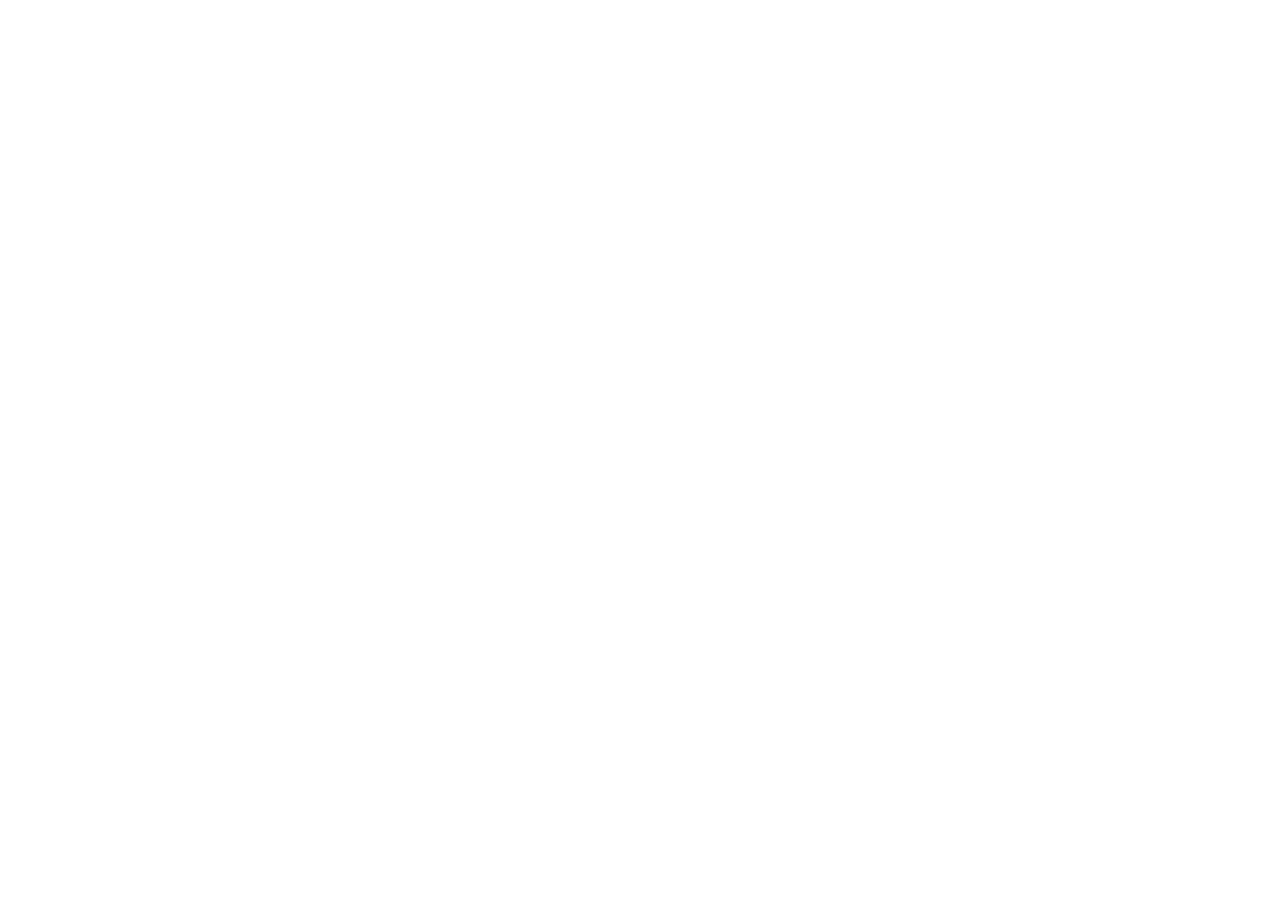
==== index.html @ 0b9408a0 "Lab06 solved" ====
<!DOCTYPE html>
<html lang="en">
<head>
    <meta charset="UTF-8">
    <meta http-equiv="X-UA-Compatible" content="IE=edge">
    <meta name="viewport" content="width=device-width, initial-scale=1.0">
    <title>Homepage</title>
</head>
<body>
    
</body>
</html>
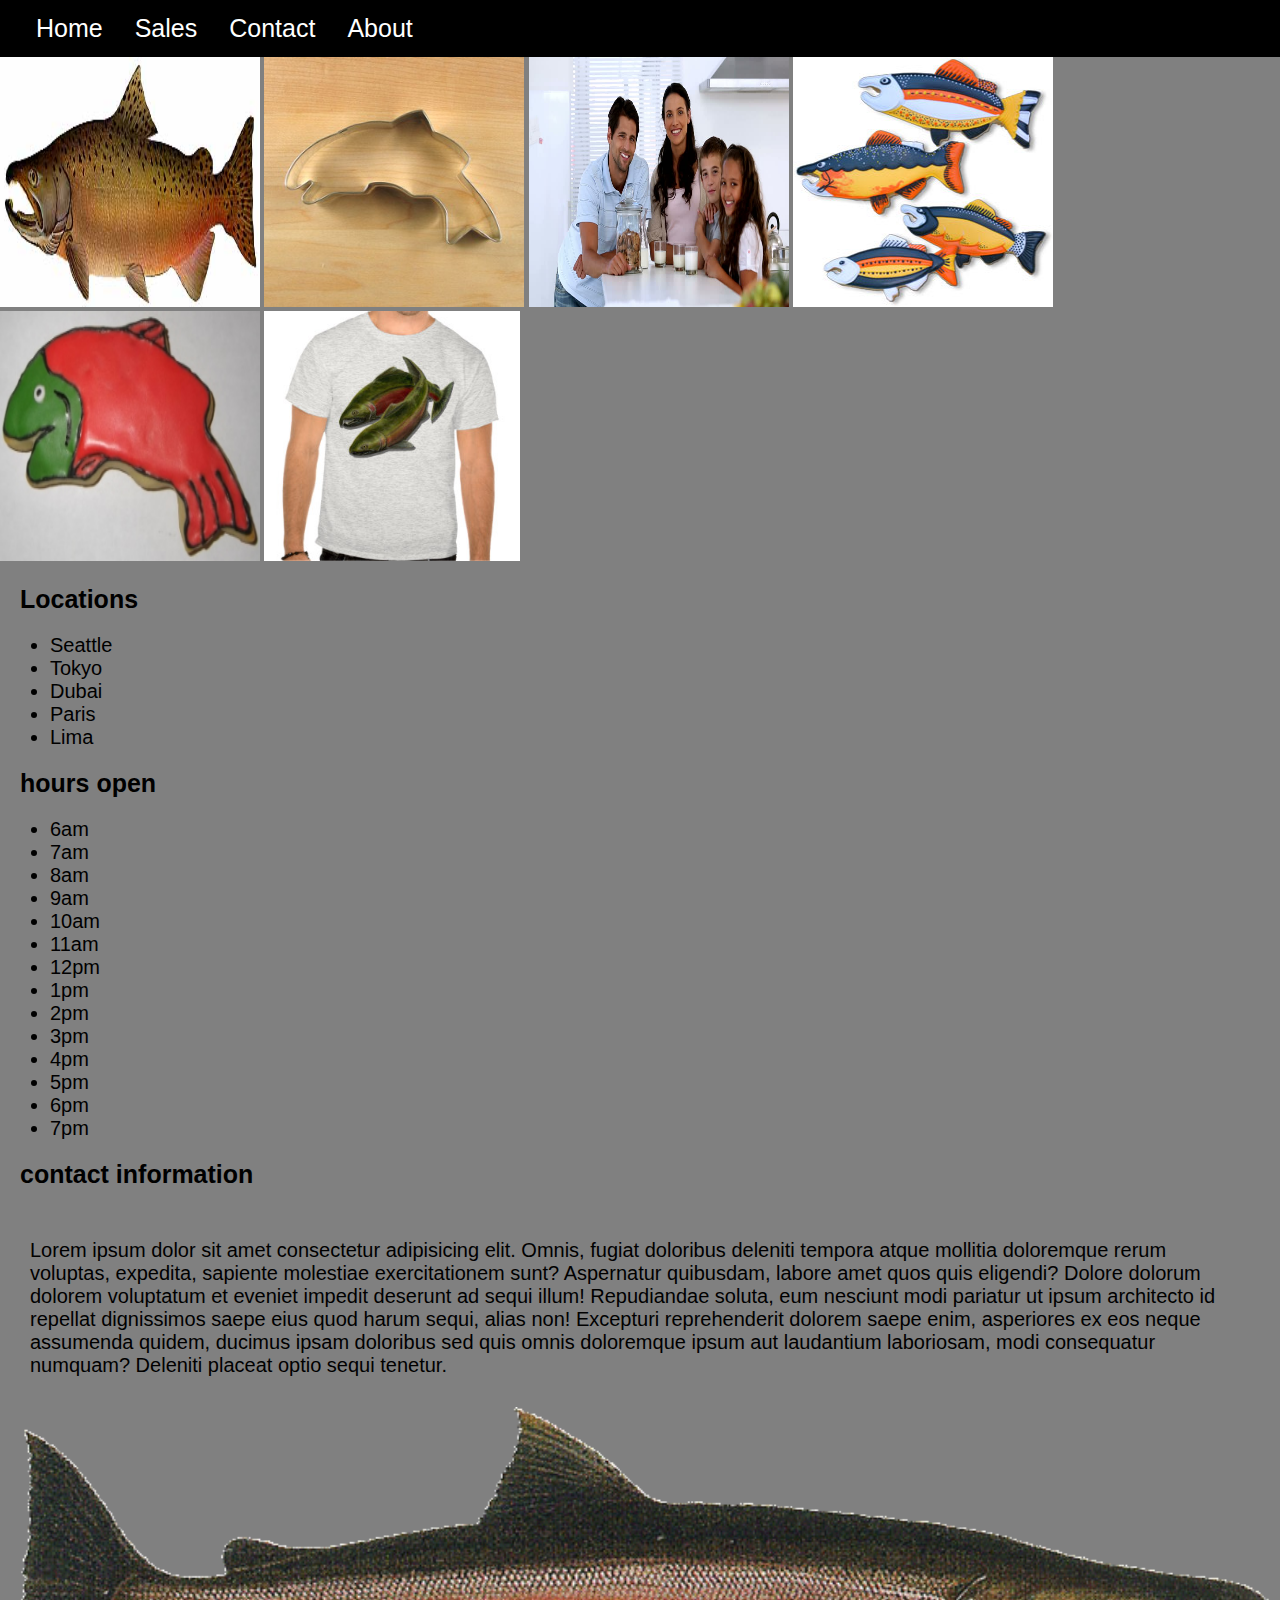
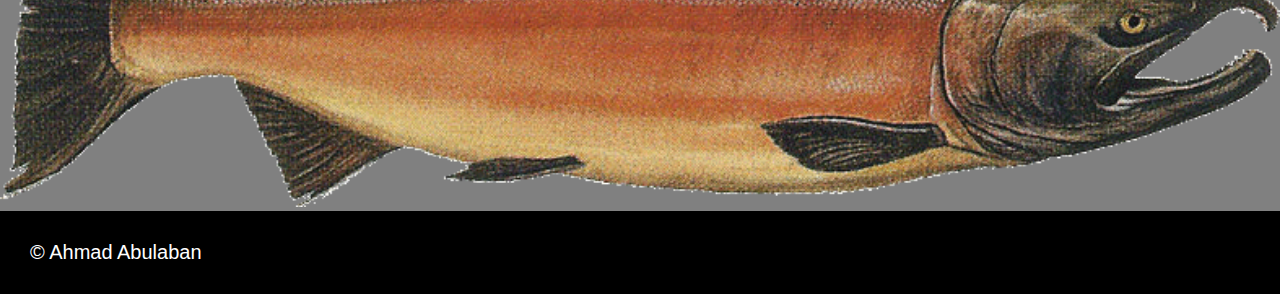
==== commit c5b56a20: "lab08b" ====
--- a/index.html
+++ b/index.html
@@ -5,8 +5,75 @@
     <meta http-equiv="X-UA-Compatible" content="IE=edge">
     <meta name="viewport" content="width=device-width, initial-scale=1.0">
     <title>Homepage</title>
+    <link rel="stylesheet" href="reset.css">
+    <link rel="stylesheet" href="css/style.css">
 </head>
 <body>
-    
+    <header>
+        <nav id="headF">
+        <ul>
+            <li><a class="active" href="index.html">Home</a></li>
+            <li><a href="sales.html">Sales</a></li>
+            <li><a href="#contact">Contact</a></li>
+            <li><a href="#about">About</a></li>
+        </ul>
+    </nav>
+    </header>
+    <main>
+       <section id="images">
+           <img src="Images/chinook.jpg" alt="chinook" width="260" height="250">
+           <img src="Images/cutter.jpeg" alt="cutter" width="260" height="250">
+           <img src="Images/family.jpg" alt="family" width="260" height="250">
+           <img src="Images/fish.jpg" alt="fish" width="260" height="250">
+           <img src="Images/frosted-cookie.jpg" alt="frosted-cookie" width="260" height="250">
+           <img src="Images/shirt.jpg" alt="shirt" width="256" height="250">
+       </section>
+
+       
+
+       <h2>Locations</h2>
+        <div id="First">
+           <ul>
+           <li>Seattle</li>
+           <li>Tokyo</li>
+           <li>Dubai</li>
+           <li>Paris</li>
+           <li>Lima</li>
+           </ul>
+        </div>
+
+        <h2>hours open</h2>
+        <div id="First">
+           <ul>
+           <li>6am</li>
+           <li>7am</li>
+           <li>8am</li>
+           <li>9am</li>
+           <li>10am</li>
+           <li>11am</li>
+           <li>12pm</li>
+           <li>1pm</li>
+           <li>2pm</li>
+           <li>3pm</li>
+           <li>4pm</li>
+           <li>5pm</li>
+           <li>6pm</li>
+           <li>7pm</li>
+           </ul>
+        </div>
+
+        <h2>contact information</h2>
+        <p>Lorem ipsum dolor sit amet consectetur adipisicing elit. Omnis, fugiat doloribus deleniti tempora atque mollitia doloremque rerum voluptas, expedita, sapiente molestiae exercitationem sunt? Aspernatur quibusdam, labore amet quos quis eligendi?
+        Dolore dolorum dolorem voluptatum et eveniet impedit deserunt ad sequi illum! Repudiandae soluta, eum nesciunt modi pariatur ut ipsum architecto id repellat dignissimos saepe eius quod harum sequi, alias non!
+        Excepturi reprehenderit dolorem saepe enim, asperiores ex eos neque assumenda quidem, ducimus ipsam doloribus sed quis omnis doloremque ipsum aut laudantium laboriosam, modi consequatur numquam? Deleniti placeat optio sequi tenetur.</p>
+
+        <img src="Images/salmon.png" alt="salmon" width="100%">
+
+    </main>
+    <footer>
+
+        <p id="secondp"> &copy; Ahmad Abulaban </p>
+
+    </footer>
 </body>
 </html>--- a/css/style.css
+++ b/css/style.css
@@ -0,0 +1,73 @@
+  
+* {
+    font-family: Arial, sans-serif;
+    margin: 0;
+    padding: 0;
+  }
+  body{
+
+    background-color: gray;
+  }
+  table,
+  th,
+  td {
+    border: 2px solid red;
+  }
+
+ /* home page style */
+ #headF ul {
+    list-style-type: none;
+    margin: 0;
+    padding: 0;
+    overflow: hidden;
+    background-color: rgb(0, 0, 0);
+    padding-left: 20px;
+    font-size: 25px;
+    
+  }
+  
+#headF li {
+    float: left;
+  }
+  
+#headF li a {
+    display: block;
+    color: white;
+    text-align: center;
+    padding: 14px 16px;
+    text-decoration: none;
+    
+  }
+  
+  #headF a:hover {
+    background-color: #111;
+  }
+
+  h2{
+
+    padding: 20px;
+    font-size: 25px;
+  }
+
+  #First{
+    padding-left: 50px;
+    font-size: 20px;     
+
+  }
+  
+  p{
+    padding: 30px;
+    font-size: 20px;
+  }
+
+  #secondp{
+   background-color: rgb(0, 0, 0);
+   color:white;
+   padding: 30px;
+  }
+  
+#container{
+   color: white;
+   background-color: rgb(95, 94, 94);
+   padding: 30px;
+}
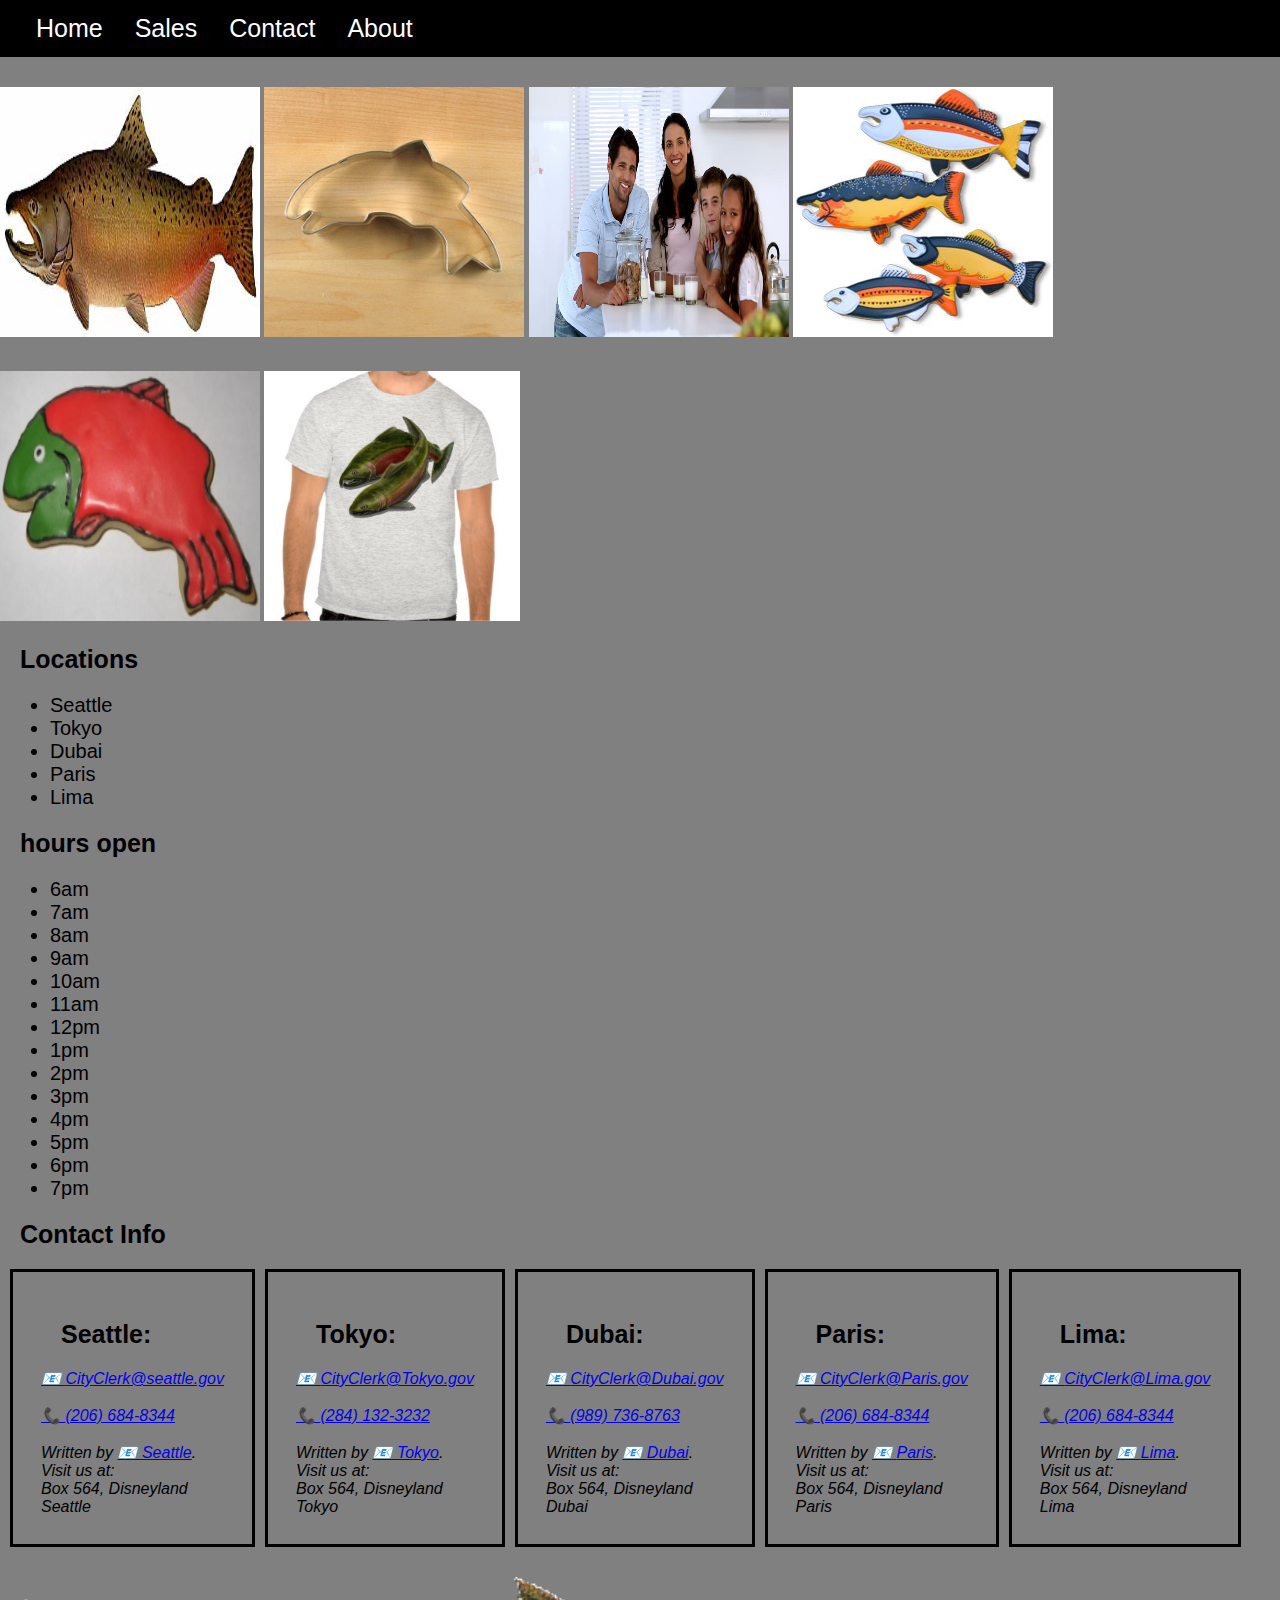
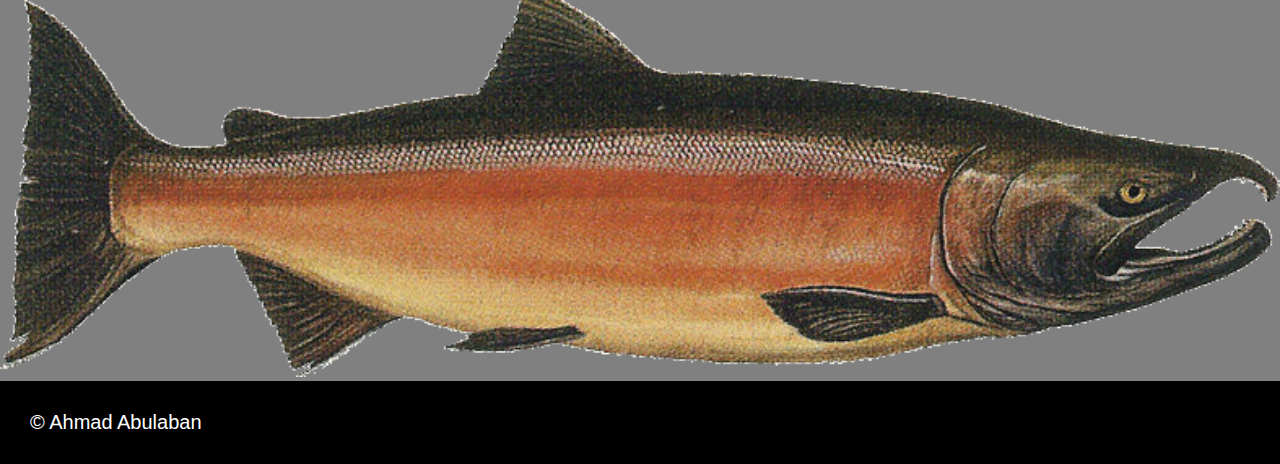
==== commit 5e40005a: "Fix problems" ====
--- a/index.html
+++ b/index.html
@@ -62,11 +62,89 @@
            </ul>
         </div>
 
-        <h2>contact information</h2>
-        <p>Lorem ipsum dolor sit amet consectetur adipisicing elit. Omnis, fugiat doloribus deleniti tempora atque mollitia doloremque rerum voluptas, expedita, sapiente molestiae exercitationem sunt? Aspernatur quibusdam, labore amet quos quis eligendi?
-        Dolore dolorum dolorem voluptatum et eveniet impedit deserunt ad sequi illum! Repudiandae soluta, eum nesciunt modi pariatur ut ipsum architecto id repellat dignissimos saepe eius quod harum sequi, alias non!
-        Excepturi reprehenderit dolorem saepe enim, asperiores ex eos neque assumenda quidem, ducimus ipsam doloribus sed quis omnis doloremque ipsum aut laudantium laboriosam, modi consequatur numquam? Deleniti placeat optio sequi tenetur.</p>
+        
+        <h2>Contact Info</h2>
 
+        <div class="clearfix">
+            <div class="box" >
+                <h2>Seattle:</h2>
+          <address>
+            <a href="mailto:CityClerk@seattle.gov">CityClerk@seattle.gov</a>
+            <br><br>
+            <a href="tel:+12066848344">(206) 684‑8344</a>
+            <br><br>
+                  <address>
+                    Written by <a href="mailto:CityClerk@Seattle.gov">Seattle</a>.<br> 
+                    Visit us at:<br>
+                    Box 564, Disneyland<br>
+                    Seattle
+                    </address>
+          </address>
+            </div>
+            <div class="box">
+                <h2>Tokyo:</h2>
+                <address>
+                  <a href="mailto:CityClerk@Tokyo.gov">CityClerk@Tokyo.gov</a>
+                  <br><br>
+                  <a href="tel:+12841323232">(284) 132‑3232</a>
+                  <br><br>
+                  <address>
+                    Written by <a href="mailto:CityClerk@Tokyo.gov">Tokyo</a>.<br> 
+                    Visit us at:<br>
+                    Box 564, Disneyland<br>
+                    Tokyo
+                    </address>
+                </address>    
+            </div>
+            <div class="box">
+                <h2>Dubai:</h2>
+                <address>
+                  <a href="mailto:CityClerk@Dubai.gov">CityClerk@Dubai.gov</a>
+                  <br><br>
+                  <a href="tel:+19897368763">(989) 736‑8763</a>
+                  <br><br>
+                  <address>
+                    Written by <a href="mailto:CityClerk@Tokyo.gov">Dubai</a>.<br> 
+                    Visit us at:<br>
+                    Box 564, Disneyland<br>
+                    Dubai
+                    </address>
+                </address> 
+            </div>
+            <div class="box">
+                <h2>Paris:</h2>
+                <address>
+                  <a href="mailto:CityClerk@Paris.gov">CityClerk@Paris.gov</a>
+                  <br><br>
+                  <a href="tel:+13115552368">(206) 684‑8344</a>
+                  <br><br>
+                  <address>
+                    Written by <a href="mailto:CityClerk@Paris.gov">Paris</a>.<br> 
+                    Visit us at:<br>
+                    Box 564, Disneyland<br>
+                    Paris
+                    </address>
+                </address> 
+            </div>
+            <div class="box">
+                <h2>Lima:</h2>
+                <address>
+                  <a href="mailto:CityClerk@Lima.gov">CityClerk@Lima.gov</a>
+                  <br><br>
+                  <a href="tel:+13115525368">(206) 684‑8344</a>
+                  <br><br>
+                  <address>
+                    Written by <a href="mailto:CityClerk@Lima.gov">Lima</a>.<br> 
+                    Visit us at:<br>
+                    Box 564, Disneyland<br>
+                    Lima
+                    </address>
+                </address> 
+            </div>
+          </div>
+
+
+            
         <img src="Images/salmon.png" alt="salmon" width="100%">
 
     </main>
--- a/css/style.css
+++ b/css/style.css
@@ -65,9 +65,29 @@
    color:white;
    padding: 30px;
   }
+
+  img{
+    padding-top: 30px;
+  }
+
+a[href^="mailto"]::before {
+  content: "📧 ";
+}
+
+a[href^="tel"]::before {
+  content: "📞 ";
+}
+
+.box {
+  float: left;
+  padding: 28px;
+  border-style: solid;
+  margin-left: 10px;
   
-#container{
-   color: white;
-   background-color: rgb(95, 94, 94);
-   padding: 30px;
 }
+
+.clearfix::after {
+  content: "";
+  clear: both;
+  display: table;
+}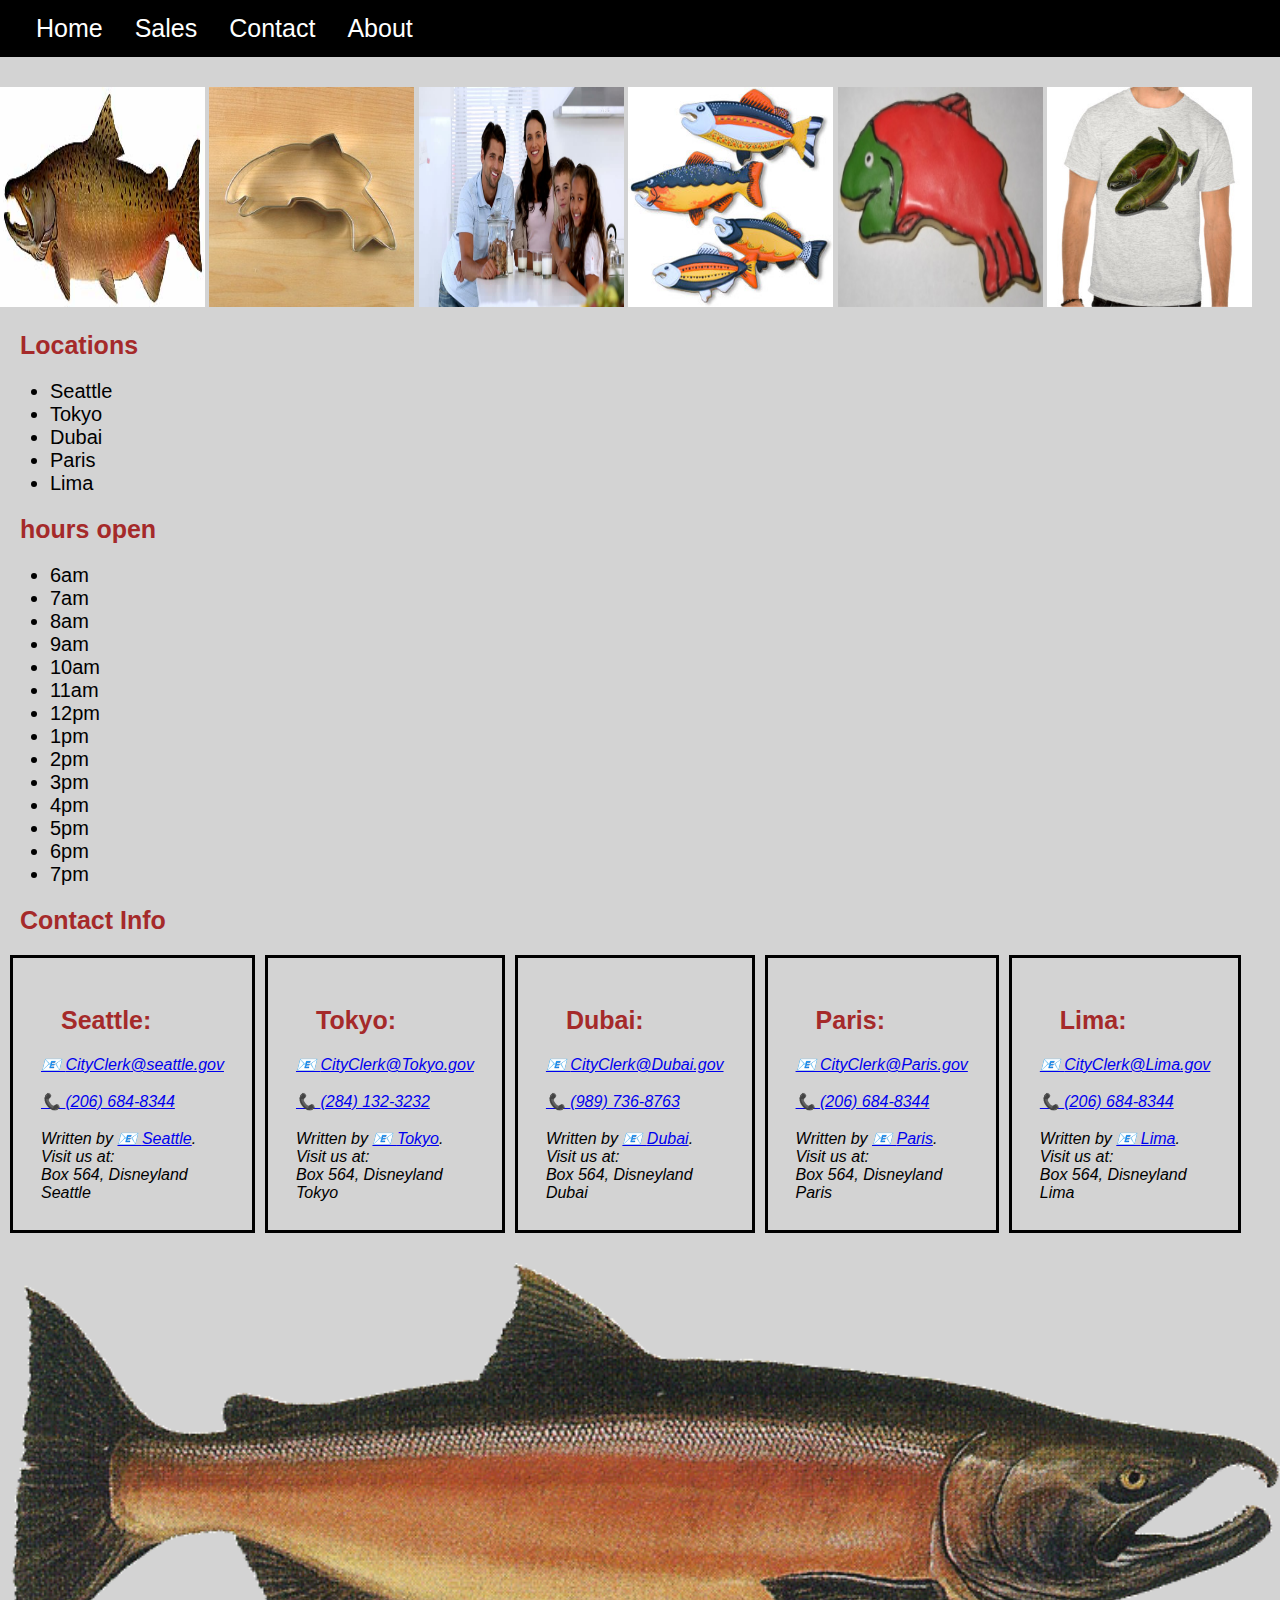
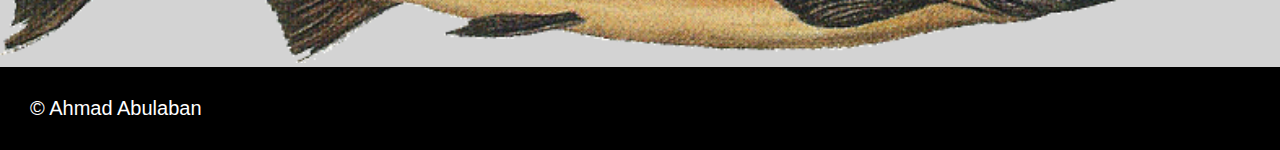
==== commit 2895d12d: "Update css" ====
--- a/index.html
+++ b/index.html
@@ -21,12 +21,12 @@
     </header>
     <main>
        <section id="images">
-           <img src="Images/chinook.jpg" alt="chinook" width="260" height="250">
-           <img src="Images/cutter.jpeg" alt="cutter" width="260" height="250">
-           <img src="Images/family.jpg" alt="family" width="260" height="250">
-           <img src="Images/fish.jpg" alt="fish" width="260" height="250">
-           <img src="Images/frosted-cookie.jpg" alt="frosted-cookie" width="260" height="250">
-           <img src="Images/shirt.jpg" alt="shirt" width="256" height="250">
+           <img src="Images/chinook.jpg" alt="chinook" width="205" height="220">
+           <img src="Images/cutter.jpeg" alt="cutter" width="205" height="220">
+           <img src="Images/family.jpg" alt="family" width="205" height="220">
+           <img src="Images/fish.jpg" alt="fish" width="205" height="220">
+           <img src="Images/frosted-cookie.jpg" alt="frosted-cookie" width="205" height="220">
+           <img src="Images/shirt.jpg" alt="shirt" width="205" height="220">
        </section>
 
        
--- a/css/style.css
+++ b/css/style.css
@@ -5,8 +5,8 @@
     padding: 0;
   }
   body{
+    background-color: lightgrey;
 
-    background-color: gray;
   }
   table,
   th,
@@ -14,7 +14,6 @@
     border: 2px solid red;
   }
 
- /* home page style */
  #headF ul {
     list-style-type: none;
     margin: 0;
@@ -28,6 +27,7 @@
   
 #headF li {
     float: left;
+    
   }
   
 #headF li a {
@@ -47,11 +47,13 @@
 
     padding: 20px;
     font-size: 25px;
+    color: brown;
   }
 
   #First{
     padding-left: 50px;
-    font-size: 20px;     
+    font-size: 20px; 
+        
 
   }
   
@@ -90,4 +92,15 @@
   content: "";
   clear: both;
   display: table;
+}
+
+#myForm{
+   margin-left: 10px;
+   margin-right: 35.5vw;
+   font-size: 2vw;
+}
+
+#container{
+  padding-left: 10px;
+  padding-top: 20px;
 }